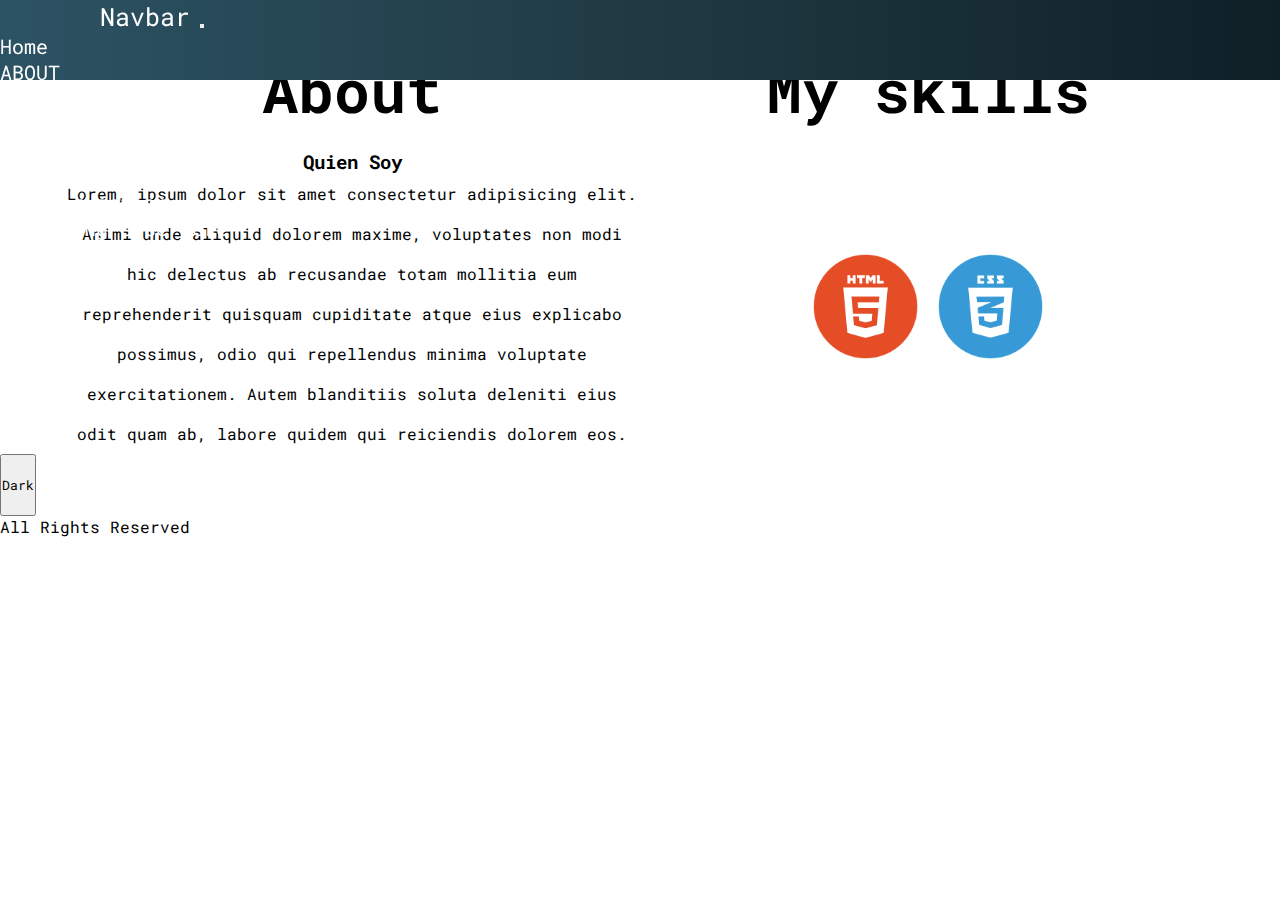
==== html/about.html @ a2f4bc0f "Commit proyecto coder house" ====
<!DOCTYPE html>
<html lang="en">
<head>
    <meta charset="UTF-8">
    <meta http-equiv="X-UA-Compatible" content="IE=edge">
    <meta name="viewport" content="width=device-width, initial-scale=1.0">
    <title>Document</title>
    <link rel="stylesheet" href="/css/main.css">
    <link rel="stylesheet" href="/css/media.css">
    <link href="https://cdn.jsdelivr.net/npm/bootstrap@5.1.0/dist/css/bootstrap.min.css" rel="stylesheet" integrity="sha384-KyZXEAg3QhqLMpG8r+8fhAXLRk2vvoC2f3B09zVXn8CA5QIVfZOJ3BCsw2P0p/We" crossorigin="anonymous">
    <link rel="preconnect" href="https://fonts.googleapis.com">
    <link rel="preconnect" href="https://fonts.gstatic.com" crossorigin>
    <link href="https://fonts.googleapis.com/css2?family=Roboto+Mono&display=swap" rel="stylesheet">
</head>    
<body>

    <!-- Navbar -->
    
    <nav class="navbar navbar-expand-lg navbar-dark bg-dark">
      <div class="container-fluid">
        <a class="navbar-brand" href="#">Navbar</a>
        <button class="navbar-toggler" type="button" data-bs-toggle="collapse" data-bs-target="#navbarNavDropdown" aria-controls="navbarNavDropdown" aria-expanded="true" aria-label="Toggle navigation">
          <span class="navbar-toggler-icon"></span>
        </button>
        <div class="collapse navbar-collapse" id="navbarNavDropdown">
          <ul class="navbar-nav">
            <li class="nav-item">
              <a class="nav-link" aria-current="page" href="#">Home</a>
            </li>
            <li class="nav-item">
              <a class="nav-link" href="/html/about.html">ABOUT</a>
            </li>
            <li class="nav-item">
              <a class="nav-link" href="/html/contact.html">CONTACT</a>
            </li>
            <li class="nav-item">
              <a class="nav-link" href="/html/portafolio.html">PORTAFOLIO</a>
            </li>
            <li class="nav-item">
              <a class="nav-link" href="/html/submenu.html">SUB MENU</a>
            </li>
              <ul class="dropdown-menu" aria-labelledby="navbarDropdownMenuLink">
                <li><a class="dropdown-item" href="#">Action</a></li>
                <li><a class="dropdown-item" href="#">Another action</a></li>
                <li><a class="dropdown-item" href="#">Something else here</a></li>
              </ul>
            </li>
          </ul>
        </div>
      </div>
    </nav>
    <!-- About -->

    <div id="container">
        <div>
            <h2 class="titulo">About</h2>
            <h3 class="subtitulo">Quien Soy</h3>
            <p class="p1">Lorem, ipsum dolor sit amet consectetur adipisicing elit. Animi unde aliquid dolorem maxime, voluptates non modi hic delectus ab recusandae totam mollitia eum reprehenderit quisquam cupiditate atque eius explicabo possimus, odio qui repellendus minima voluptate exercitationem. Autem blanditiis soluta deleniti eius odit quam ab, labore quidem qui reiciendis dolorem eos.</p>
        </div>

        <div class="skills">
            <h2 class="titulo">My skills</h2>
            <img src="/assets/html.png" alt="Logo de html5" class="skills__img">
            <img src="/assets/css.png" alt="logo de css" class="skills__img">
        </div>
    </div>
    <div class="bt">
    <button type="button" class="btn btn-dark">Dark</button>
    </div>
    <!-- Footer -->
    
    <div class="container-fluid bg-black text-light text-center p-3" >
        <span>All Rights Reserved</span>
    </div>

    <!-- JS -->
    <script src="js\indes.js"></script>
    <script src="https://cdn.jsdelivr.net/npm/bootstrap@5.1.0/dist/js/bootstrap.bundle.min.js" integrity="sha384-U1DAWAznBHeqEIlVSCgzq+c9gqGAJn5c/t99JyeKa9xxaYpSvHU5awsuZVVFIhvj" crossorigin="anonymous"></script>
    
</body>
</html>
---- css/main.css ----
* {
  margin: 0;
  padding: 0;
  font-family: 'Roboto Mono', monospace;
}

/* Navbar */
hr {
  color: #2c2a2a88;
  width: 70%;
  margin: auto;
  margin-bottom: 100px;
  margin-top: 100px;
}

.container {
  width: 100%;
  display: -webkit-box;
  display: -ms-flexbox;
  display: flex;
  -ms-flex-pack: distribute;
      justify-content: space-around;
}

.navbar {
  display: -webkit-box;
  display: -ms-flexbox;
  display: flex;
  -webkit-box-pack: justify;
      -ms-flex-pack: justify;
          justify-content: space-between;
  margin: 0 auto;
  background: #0F2027;
  /* fallback for old browsers */
  /* Chrome 10-25, Safari 5.1-6 */
  background: -webkit-gradient(linear, left top, right top, from(#2C5364), color-stop(#203A43), to(#0F2027));
  background: linear-gradient(to right, #2C5364, #203A43, #0F2027);
  /* W3C, IE 10+/ Edge, Firefox 16+, Chrome 26+, Opera 12+, Safari 7+ */
  height: 80px;
  position: fixed;
  z-index: +1;
  width: 100%;
}

.navbar .navbar__logo {
  font-size: 30px;
  font-weight: bold;
  padding: 0 40px;
  line-height: 80px;
}

.navbar .navbar__links {
  display: -webkit-inline-box;
  display: -ms-inline-flexbox;
  display: inline-flex;
  margin-right: 10px;
  list-style: none;
}

.navbar .navbar__link {
  font-size: 18px;
  margin: 0 0px;
  line-height: 80px;
  text-transform: uppercase;
  width: -webkit-max-content;
  width: -moz-max-content;
  width: max-content;
  padding: 0px 5px;
}

.navbar .navbar__link a {
  padding: 8px 12px;
  border-radius: 3px;
}

.navbar .navbar__link a:hover {
  color: #bbbbbb;
  -webkit-transition: 1s;
  transition: 1s;
}

.navbar .navbar__toggle {
  color: white;
  background: black;
  border: none;
  font-size: 30px;
  padding: 0 20px;
  line-height: 60px;
  cursor: pointer;
  display: none;
}

a {
  color: white;
  text-decoration: none;
}

.collapse {
  -webkit-box-pack: end;
      -ms-flex-pack: end;
          justify-content: flex-end;
  padding-right: 100px;
  font-size: 20px;
}

.navbar-brand {
  padding-left: 100px;
  font-size: 25px;
}

#logo {
  border: 1px solid #ffffff;
  padding: 2px 7px;
  border-radius: 7px;
}

#logo:hover {
  background-color: #525050;
  color: #bbbbbb;
}

/* Submenu */
.submenu__list {
  position: absolute;
  background: #333333;
  width: 10%;
  visibility: hidden;
  opacity: 0;
  -webkit-transition: opacity 1.5s;
  transition: opacity 1.5s;
  list-style: none;
}

.submenu__list .submenu__list li a {
  display: block;
  padding: 15px;
  color: #fff;
  font-family: 'Open sans';
  text-decoration: none;
}

.navbar__links li:hover .submenu__list {
  visibility: visible;
  opacity: 1;
}

.submenu__item {
  list-style: none;
}

.submenu__item:hover {
  background-color: #464646;
}

/* Home */
section {
  text-align: center;
  background: white;
}

.home {
  min-height: 100vh;
  display: -webkit-box;
  display: -ms-flexbox;
  display: flex;
  padding: 30px;
  -webkit-box-pack: center;
      -ms-flex-pack: center;
          justify-content: center;
  -webkit-box-align: center;
      -ms-flex-align: center;
          align-items: center;
  background: rgba(0, 0, 0, 0.5);
  position: relative;
}

.home .home__background {
  background-color: #8e8e8e;
  background-image: url(/assets/background.png);
  background-attachment: fixed;
  background-size: cover;
  background-position: center;
  height: 100%;
  width: 100%;
  position: absolute;
  z-index: -1;
}

.home .home__profile {
  height: 250px;
  border-radius: 50%;
}

.home .home__title {
  font-size: 60px;
  text-shadow: 1px 1px black;
  color: #3367d6;
}

.home__title--primary,
.home__title--secondary {
  font-size: 45px;
  color: #f5f5f5;
  text-shadow: 1px 1px black;
}

.section__title {
  color: red;
  font-size: 35px;
  margin-bottom: 30px;
  display: -webkit-box;
  display: -ms-flexbox;
  display: flex;
}

/* About */
#container {
  width: 90%;
  display: -ms-grid;
  display: grid;
  text-align: center;
  margin: auto;
  padding-top: 50px;
  -ms-grid-columns: 1fr 1fr;
      grid-template-columns: 1fr 1fr;
}

.skills .skills__img {
  width: 20%;
  margin-top: 100px;
}

.titulo {
  font-size: 60px;
  margin-bottom: 20px;
  text-align: center;
}

/* Portafolio */
.container .titulo {
  font-size: 60px;
  margin-bottom: 20px;
  text-align: center;
}

.container .subtitulo {
  line-height: 100px;
  font-size: 31px;
}

.p1 {
  line-height: 40px;
}

.grid {
  display: -ms-grid;
  display: grid;
  width: 70%;
  margin: auto;
  -webkit-box-pack: center;
      -ms-flex-pack: center;
          justify-content: center;
  -ms-grid-columns: 1fr 1fr 1fr;
      grid-template-columns: 1fr 1fr 1fr;
  gap: 50px;
}

.relleno {
  width: 90%;
  padding: 40px 0px;
}

.relleno .relleno:hover {
  -webkit-transform: scale(1.1, 1.1);
          transform: scale(1.1, 1.1);
  -webkit-transition-duration: 0.5s;
          transition-duration: 0.5s;
}

/* Contact */
#base {
  margin-top: 0px;
  margin-bottom: 100px;
}

#about {
  margin: 0px;
  color: #010000;
  width: 0%;
}

/* flexbox */
.flexbox {
  display: -webkit-inline-box;
  display: -ms-inline-flexbox;
  display: inline-flex;
  width: 100%;
  max-width: 990px;
  margin-top: 100px;
}

.flexbox .flexbox__parrafo {
  margin: 0px 110px;
  -webkit-box-pack: center;
      -ms-flex-pack: center;
          justify-content: center;
  -webkit-box-align: center;
      -ms-flex-align: center;
          align-items: center;
}

.flexbox .flexbox__img {
  width: 35%;
  padding: 50px;
  margin: auto;
  -webkit-box-pack: center;
      -ms-flex-pack: center;
          justify-content: center;
  -webkit-box-align: center;
      -ms-flex-align: center;
          align-items: center;
}

/* Footer */
.footer {
  display: -ms-grid;
  display: grid;
  width: 100%;
  margin: auto;
  -webkit-box-pack: center;
      -ms-flex-pack: center;
          justify-content: center;
  gap: 51px;
  color: white;
  background-color: #000000;
  height: 100px;
  -webkit-box-align: center;
      -ms-flex-align: center;
          align-items: center;
  margin-top: 100px;
  clear: both;
  background: #0F2027;
  /* fallback for old browsers */
  /* Chrome 10-25, Safari 5.1-6 */
  background: -webkit-gradient(linear, left top, right top, from(#2C5364), color-stop(#203A43), to(#0F2027));
  background: linear-gradient(to right, #2C5364, #203A43, #0F2027);
  /* W3C, IE 10+/ Edge, Firefox 16+, Chrome 26+, Opera 12+, Safari 7+ */
}

.footer .footer--bottom {
  position: fixed;
  bottom: 0;
}

/* relleno */
.p {
  width: 35%;
  background: #0F2027;
  /* fallback for old browsers */
  /* Chrome 10-25, Safari 5.1-6 */
  background: -webkit-gradient(linear, left top, right top, from(#2C5364), color-stop(#203A43), to(#0F2027));
  background: linear-gradient(to right, #2C5364, #203A43, #0F2027);
  /* W3C, IE 10+/ Edge, Firefox 16+, Chrome 26+, Opera 12+, Safari 7+ */
  color: #bbbbbb;
  margin: auto;
  margin-top: 2%;
  padding: 20px;
}

.btn {
  margin: auto;
  padding: 20px 0px;
}

.container {
  padding-bottom: 20px !important;
}

.p:hover {
  color: black;
  background: #bbbaba;
}
/*# sourceMappingURL=main.css.map */
---- css/media.css ----
@media (max-height: 1500px) {  

  body {
    min-height: 100vh;
  }

  /* Navbar */

  hr {
    width: 80%;
  }
  
  .navbar {
      height: 100px;
  }
    
  .navbar__logo {
      font-size: 38px;
      padding: 10px 40px;
  }
  
  #logo{
    border-radius: 9px;
  }
    
  .navbar__link {
      font-size: 22px;
      margin: 10px 0px;
  }

  /* Flexbox */

  .flexbox {
    display: inline-flex;
    width: 90%;
    margin-top: 100px;
  }

  .flexbox__parrafo {
    margin: 100px 100px;
    justify-content: center;
    align-items: center;
  }

  .flexbox__img {
    width: 35%;
    padding: 10px 30px;
  }

  /* Contact */

  .titulo {
    margin-top: 100px;
  }

  .titulo--contact {
    margin-top: 300px;
  }

  .grid--portafolio {
    margin-top: 180px;
    grid-template-columns: 1fr 1fr;
  }
}

@media (max-height: 900px) {

  /* Navbar */

  hr {
    width: 70%;
  }
  
  .navbar {
      height: 80px;
  }
    
  .navbar__logo {
      font-size: 30px;
      padding: 0 40px;
  }
  
  #logo{
    padding: 2px 7px;
  }
    
  .navbar__link {
      font-size: 18px;
      margin: 0 0px;
      padding: 0px 5px;
  }

    /* Flexbox */

    .flexbox {
      width: 100%;
    }
  
    .flexbox__parrafo {
      margin: 0px 110px;
    }
  
    .flexbox__img {
      width: 35%;
      padding: 50px;
    }

    /* Contact */

    #contact {
      margin-top: 0px;
    }
  
    .titulo {
      margin-top: 0px;
    }
  
    /* Portafolio */

    .grid--portafolio {
      margin-top: 50px;
      grid-template-columns: 1fr 1fr 1fr;
    }
}

@media (max-width: 768px) {  

  /* Navbar */

  .navbar {
    height: 60px;
  }

  .navbar__logo {
    font-size: 25px;
    padding: 0 20px;
    line-height: 60px;
  }

  .navbar__links {
    flex-direction: column;
    align-items: center;
    margin: 0;
    background-color: #000000;
    position: fixed;
    top: 60px;
    width: 100%;
    padding: 20px 0;
    height: calc(100% - 60px);
    overflow-y: auto;

    left: 100%;
    transition: left 0.3s;
  }

  .navbar__link {
    line-height: 70px;
  }

  .navbar__link a:hover {
    background: none;
    color: #bbbbbb;
  }

  .navbar__toggle {
      display: block;
  }

  .navbar__toggle:hover {
    color: #bbbbbb;
  }

  .navbar__links_visible {
      left: 0px;
    }
  
  .navbar__toggle:focus:not(:focus-visible) {
      outline: none;
  }

  .submenu__list {
      width: 20%;
  }
  /* Home */
  
  .home {
    flex-direction: column;
    padding: 30px;
    padding-top: 30px;
    position: relative;
  }

  .home__profile {
    height: 180px;
    border-radius: 10%;
    padding-top: 15%;
  }

  .home__title {
    font-size: 40px;
  }
  
  .home__title--primary,
  .home__title--secondary {
    font-size: 37px;
  }

  #base {
    width: 100%;
  }

  /* About */

  #container {
    grid-template-columns:1fr;
  }

  .container__div {
    margin: 30px 0px;
  }

  .skills {
    width: 35%;
    margin: 20px 0px;
    margin-bottom: 50px;
  }

  /* Portafolio */

  .titulo {
    font-size: 50px;
    margin: 20px 0px;
    text-align: center;
  }

  .grid {
    display: grid;
    width: 100%;
    margin: auto;
    justify-content: space-evenly;
    align-items: center;
    justify-items: center;
    grid-template-columns: 1fr 1fr;
    gap: 20px;
  }

  .grid--portafolio {
    gap: 0px;
  }

  .relleno--portafolio {
    padding-top: 0px;
  }

  .relleno {
    width: 80%;
    align-items: center;
  }
  
  .grid--contac {
    grid-template-columns: 1fr 1fr 1fr;
    width: 90%;
  }

  /* flexbox */

  .flexbox {
    display: inline-flex;
    width: 80%;
    margin-top: 100px;
  }

  .flexbox__parrafo {
    margin: 0px 30px;
    justify-content: center;
    align-items: center;
  }

  .flexbox__img {
    width: 35%;
    padding: 10px 30px;
  }

  /* Footer */
  
  .footer--media {
    margin-top: 150px;
  }
}

@media (max-width: 400px) {

  /* Home */

  .home {
    padding: 10px;
    padding-top: 41px;
    position: relative;
  }

  /* About */

  .skills {
    margin-bottom: 50px;
  }

  /* Portafolio */

  .relleno--index {
    padding: 5px;
  }

  /* Flexbox */

  .flexbox__parrafo {
    font-size: 10px;
  }

  .flexbox__img {
    width: 80px;
  }

  .submenu__list {
    width: 40%;
  }

}
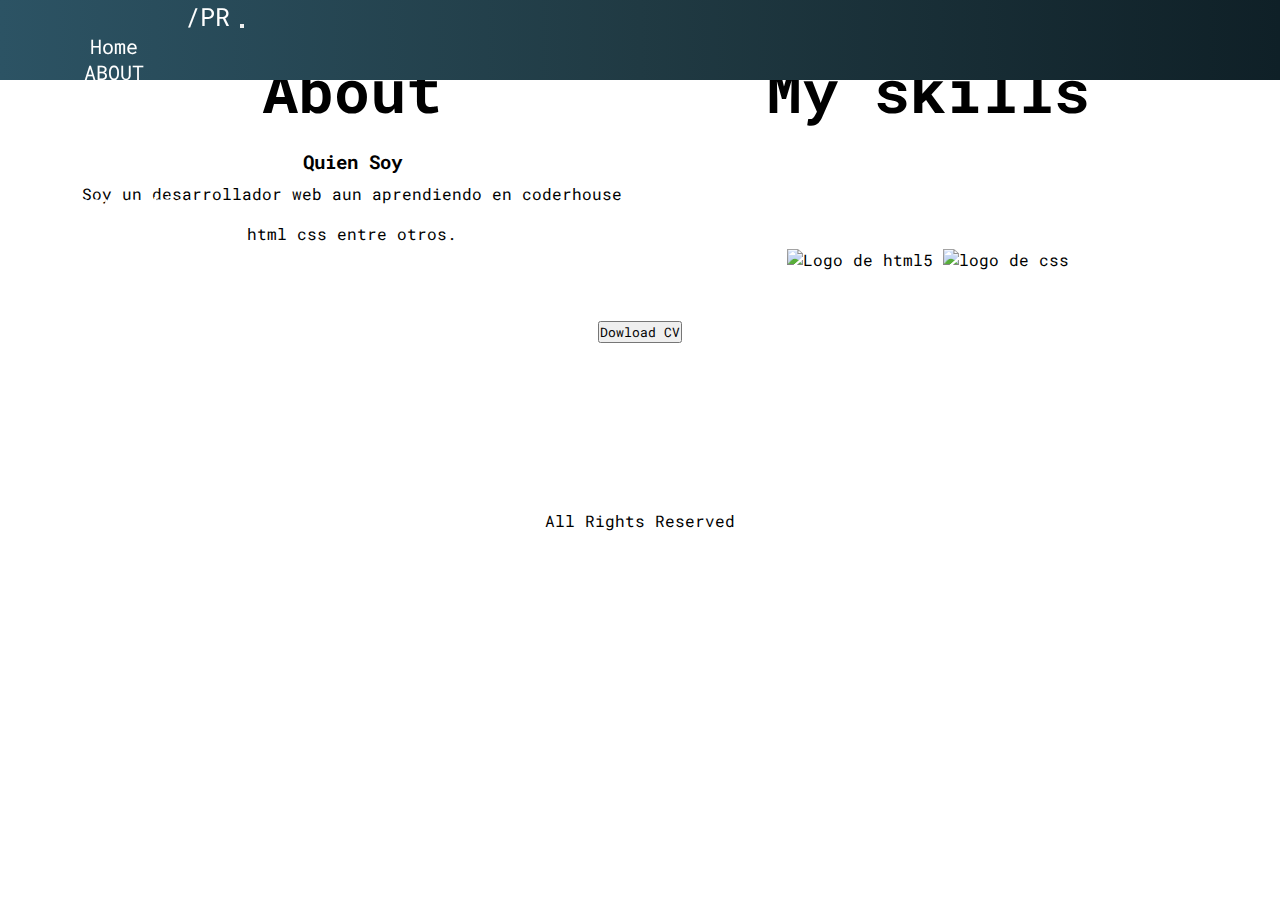
==== commit 57630f27: "Commit proyecto asd" ====
--- a/html/about.html
+++ b/html/about.html
@@ -16,62 +16,68 @@
 
     <!-- Navbar -->
     
-    <nav class="navbar navbar-expand-lg navbar-dark bg-dark">
-      <div class="container-fluid">
-        <a class="navbar-brand" href="#">Navbar</a>
-        <button class="navbar-toggler" type="button" data-bs-toggle="collapse" data-bs-target="#navbarNavDropdown" aria-controls="navbarNavDropdown" aria-expanded="true" aria-label="Toggle navigation">
-          <span class="navbar-toggler-icon"></span>
-        </button>
-        <div class="collapse navbar-collapse" id="navbarNavDropdown">
-          <ul class="navbar-nav">
-            <li class="nav-item">
-              <a class="nav-link" aria-current="page" href="#">Home</a>
-            </li>
-            <li class="nav-item">
-              <a class="nav-link" href="/html/about.html">ABOUT</a>
-            </li>
-            <li class="nav-item">
-              <a class="nav-link" href="/html/contact.html">CONTACT</a>
-            </li>
-            <li class="nav-item">
-              <a class="nav-link" href="/html/portafolio.html">PORTAFOLIO</a>
-            </li>
-            <li class="nav-item">
-              <a class="nav-link" href="/html/submenu.html">SUB MENU</a>
-            </li>
-              <ul class="dropdown-menu" aria-labelledby="navbarDropdownMenuLink">
-                <li><a class="dropdown-item" href="#">Action</a></li>
-                <li><a class="dropdown-item" href="#">Another action</a></li>
-                <li><a class="dropdown-item" href="#">Something else here</a></li>
-              </ul>
-            </li>
-          </ul>
+    <section>
+      <nav class="navbar navbar-expand-lg navbar-dark bg-dark">
+        <div class="container-fluid">
+          <a class="navbar-brand" href="./index.html">/PR</a>
+          <button class="navbar-toggler" type="button" data-bs-toggle="collapse" data-bs-target="#navbarNavDropdown" aria-controls="navbarNavDropdown" aria-expanded="true" aria-label="Toggle navigation">
+            <span class="navbar-toggler-icon"></span>
+          </button>
+          <div class="collapse navbar-collapse" id="navbarNavDropdown">
+            <ul class="navbar-nav">
+              <li class="nav-item">
+                <a class="nav-link" aria-current="page" href="./index.html">Home</a>
+              </li>
+              <li class="nav-item">
+                <a class="nav-link" href="./html/about.html">ABOUT</a>
+              </li>
+              <li class="nav-item">
+                <a class="nav-link" href="./html/contact.html">CONTACT</a>
+              </li>
+              <li class="nav-item">
+                <a class="nav-link" href="./html/portafolio.html">PORTAFOLIO</a>
+              </li>
+              <li class="nav-item">
+                <a class="nav-link" href="./html/submenu.html">SUB MENU</a>
+              </li>
+                <ul class="dropdown-menu" aria-labelledby="navbarDropdownMenuLink">
+                  <li><a class="dropdown-item" href="#">Action</a></li>
+                  <li><a class="dropdown-item" href="#">Another action</a></li>
+                  <li><a class="dropdown-item" href="#">Something else here</a></li>
+                </ul>
+              </li>
+            </ul>
+          </div>
         </div>
-      </div>
-    </nav>
+      </nav>
+    </section>
+
     <!-- About -->
 
-    <div id="container">
-        <div>
-            <h2 class="titulo">About</h2>
-            <h3 class="subtitulo">Quien Soy</h3>
-            <p class="p1">Lorem, ipsum dolor sit amet consectetur adipisicing elit. Animi unde aliquid dolorem maxime, voluptates non modi hic delectus ab recusandae totam mollitia eum reprehenderit quisquam cupiditate atque eius explicabo possimus, odio qui repellendus minima voluptate exercitationem. Autem blanditiis soluta deleniti eius odit quam ab, labore quidem qui reiciendis dolorem eos.</p>
-        </div>
+    <section>
+      <div id="container">
+          <div>
+              <h2 class="titulo">About</h2>
+              <h3 class="subtitulo">Quien Soy</h3>
+              <p class="p1">Soy un desarrollador web aun aprendiendo en coderhouse html css entre otros.</p>
+          </div>
 
-        <div class="skills">
-            <h2 class="titulo">My skills</h2>
-            <img src="/assets/html.png" alt="Logo de html5" class="skills__img">
-            <img src="/assets/css.png" alt="logo de css" class="skills__img">
-        </div>
-    </div>
-    <div class="bt">
-    <button type="button" class="btn btn-dark">Dark</button>
-    </div>
+          <div class="skills">
+              <h2 class="titulo">My skills</h2>
+              <img src="./assets/html.png" alt="Logo de html5" class="skills__img">
+              <img src="./assets/css.png" alt="logo de css" class="skills__img">
+          </div>
+      </div>
+      <div class="buton">
+        <button type="button" class="buton1" >Dowload CV</button>
+      </div>
+    </section>  
     <!-- Footer -->
-    
-    <div class="container-fluid bg-black text-light text-center p-3" >
-        <span>All Rights Reserved</span>
-    </div>
+    <section>
+      <div class="container-fluid bg-black text-light text-center p-3" >
+          <span>All Rights Reserved</span>
+      </div>
+    </section>
 
     <!-- JS -->
     <script src="js\indes.js"></script>
--- a/css/main.css
+++ b/css/main.css
@@ -236,6 +236,15 @@
   text-align: center;
 }
 
+.button {
+  padding-left: 100px;
+}
+
+.buton {
+  margin-top: 50px;
+  margin-bottom: 167px;
+}
+
 /* Portafolio */
 .container .titulo {
   font-size: 60px;
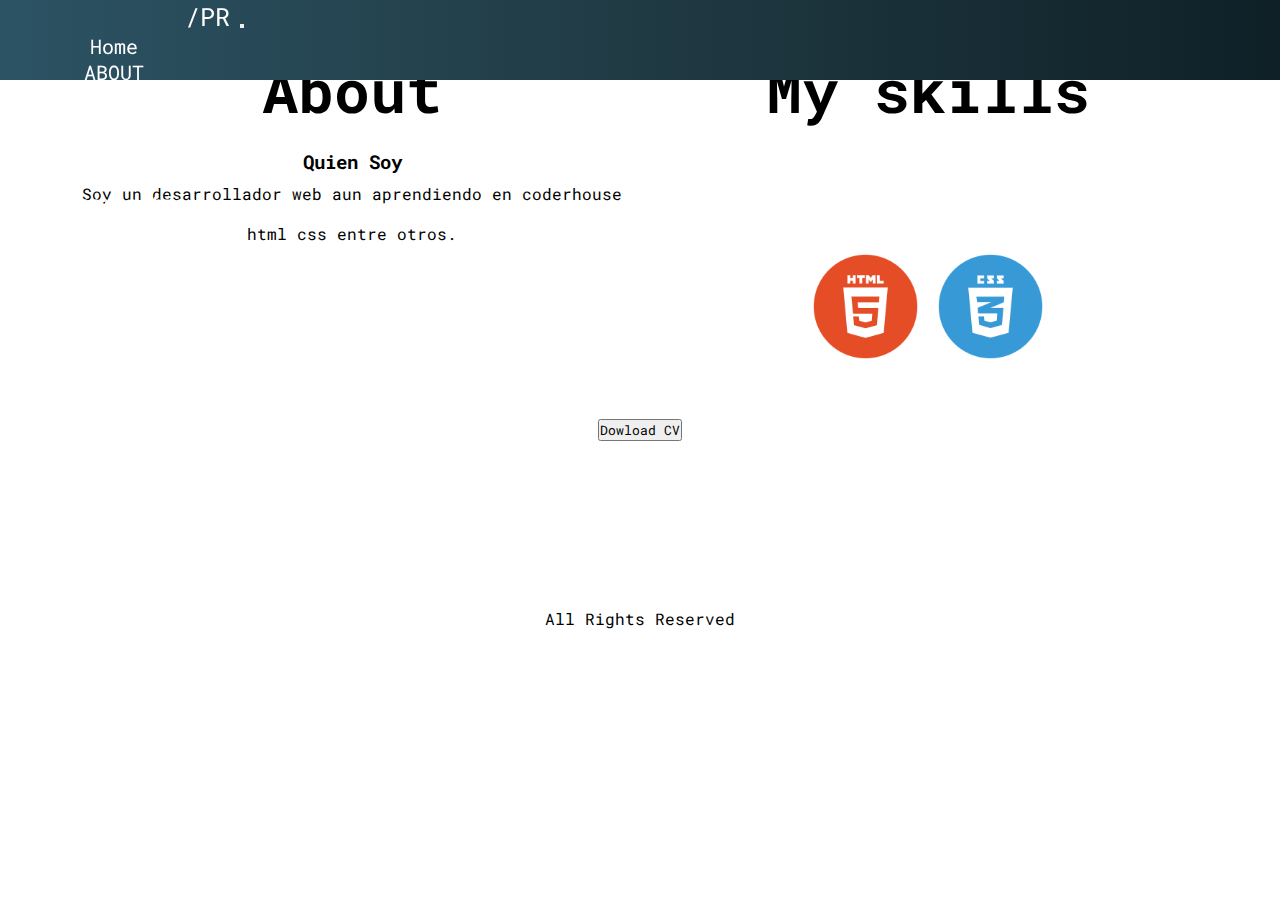
==== commit f413e51d: "proyecyo" ====
--- a/html/about.html
+++ b/html/about.html
@@ -15,42 +15,41 @@
 <body>
 
     <!-- Navbar -->
-    
     <section>
       <nav class="navbar navbar-expand-lg navbar-dark bg-dark">
-        <div class="container-fluid">
-          <a class="navbar-brand" href="./index.html">/PR</a>
-          <button class="navbar-toggler" type="button" data-bs-toggle="collapse" data-bs-target="#navbarNavDropdown" aria-controls="navbarNavDropdown" aria-expanded="true" aria-label="Toggle navigation">
-            <span class="navbar-toggler-icon"></span>
-          </button>
-          <div class="collapse navbar-collapse" id="navbarNavDropdown">
-            <ul class="navbar-nav">
-              <li class="nav-item">
-                <a class="nav-link" aria-current="page" href="./index.html">Home</a>
-              </li>
-              <li class="nav-item">
-                <a class="nav-link" href="./html/about.html">ABOUT</a>
-              </li>
-              <li class="nav-item">
-                <a class="nav-link" href="./html/contact.html">CONTACT</a>
-              </li>
-              <li class="nav-item">
-                <a class="nav-link" href="./html/portafolio.html">PORTAFOLIO</a>
-              </li>
-              <li class="nav-item">
-                <a class="nav-link" href="./html/submenu.html">SUB MENU</a>
-              </li>
-                <ul class="dropdown-menu" aria-labelledby="navbarDropdownMenuLink">
-                  <li><a class="dropdown-item" href="#">Action</a></li>
-                  <li><a class="dropdown-item" href="#">Another action</a></li>
-                  <li><a class="dropdown-item" href="#">Something else here</a></li>
-                </ul>
-              </li>
-            </ul>
+          <div class="container-fluid">
+            <a class="navbar-brand" href="/index.html">/PR</a>
+            <button class="navbar-toggler" type="button" data-bs-toggle="collapse" data-bs-target="#navbarNavDropdown" aria-controls="navbarNavDropdown" aria-expanded="true" aria-label="Toggle navigation">
+              <span class="navbar-toggler-icon"></span>
+            </button>
+            <div class="collapse navbar-collapse" id="navbarNavDropdown">
+              <ul class="navbar-nav">
+                <li class="nav-item">
+                  <a class="nav-link" aria-current="page" href="/index.html">Home</a>
+                </li>
+                <li class="nav-item">
+                  <a class="nav-link" href="./about.html">ABOUT</a>
+                </li>
+                <li class="nav-item">
+                  <a class="nav-link" href="./contact.html">CONTACT</a>
+                </li>
+                <li class="nav-item">
+                  <a class="nav-link" href="./portafolio.html">PORTAFOLIO</a>
+                </li>
+                <li class="nav-item">
+                  <a class="nav-link" href="./submenu.html">SUB MENU</a>
+                </li>
+                  <ul class="dropdown-menu" aria-labelledby="navbarDropdownMenuLink">
+                    <li><a class="dropdown-item" href="#">Action</a></li>
+                    <li><a class="dropdown-item" href="#">Another action</a></li>
+                    <li><a class="dropdown-item" href="#">Something else here</a></li>
+                  </ul>
+                </li>
+              </ul>
+            </div>
           </div>
-        </div>
-      </nav>
-    </section>
+        </nav>
+      </section>
 
     <!-- About -->
 
@@ -64,8 +63,8 @@
 
           <div class="skills">
               <h2 class="titulo">My skills</h2>
-              <img src="./assets/html.png" alt="Logo de html5" class="skills__img">
-              <img src="./assets/css.png" alt="logo de css" class="skills__img">
+              <img src="/assets/html.png" alt="Logo de html5" class="skills__img">
+              <img src="/assets/css.png" alt="logo de css" class="skills__img">
           </div>
       </div>
       <div class="buton">
--- a/css/media.css
+++ b/css/media.css
@@ -1,128 +1,3 @@
-@media (max-height: 1500px) {  
-
-  body {
-    min-height: 100vh;
-  }
-
-  /* Navbar */
-
-  hr {
-    width: 80%;
-  }
-  
-  .navbar {
-      height: 100px;
-  }
-    
-  .navbar__logo {
-      font-size: 38px;
-      padding: 10px 40px;
-  }
-  
-  #logo{
-    border-radius: 9px;
-  }
-    
-  .navbar__link {
-      font-size: 22px;
-      margin: 10px 0px;
-  }
-
-  /* Flexbox */
-
-  .flexbox {
-    display: inline-flex;
-    width: 90%;
-    margin-top: 100px;
-  }
-
-  .flexbox__parrafo {
-    margin: 100px 100px;
-    justify-content: center;
-    align-items: center;
-  }
-
-  .flexbox__img {
-    width: 35%;
-    padding: 10px 30px;
-  }
-
-  /* Contact */
-
-  .titulo {
-    margin-top: 100px;
-  }
-
-  .titulo--contact {
-    margin-top: 300px;
-  }
-
-  .grid--portafolio {
-    margin-top: 180px;
-    grid-template-columns: 1fr 1fr;
-  }
-}
-
-@media (max-height: 900px) {
-
-  /* Navbar */
-
-  hr {
-    width: 70%;
-  }
-  
-  .navbar {
-      height: 80px;
-  }
-    
-  .navbar__logo {
-      font-size: 30px;
-      padding: 0 40px;
-  }
-  
-  #logo{
-    padding: 2px 7px;
-  }
-    
-  .navbar__link {
-      font-size: 18px;
-      margin: 0 0px;
-      padding: 0px 5px;
-  }
-
-    /* Flexbox */
-
-    .flexbox {
-      width: 100%;
-    }
-  
-    .flexbox__parrafo {
-      margin: 0px 110px;
-    }
-  
-    .flexbox__img {
-      width: 35%;
-      padding: 50px;
-    }
-
-    /* Contact */
-
-    #contact {
-      margin-top: 0px;
-    }
-  
-    .titulo {
-      margin-top: 0px;
-    }
-  
-    /* Portafolio */
-
-    .grid--portafolio {
-      margin-top: 50px;
-      grid-template-columns: 1fr 1fr 1fr;
-    }
-}
-
 @media (max-width: 768px) {  
 
   /* Navbar */
@@ -288,40 +163,11 @@
   }
 }
 
-@media (max-width: 400px) {
+@media (max-width: 415px) {
 
-  /* Home */
-
-  .home {
-    padding: 10px;
-    padding-top: 41px;
-    position: relative;
-  }
-
-  /* About */
-
-  .skills {
-    margin-bottom: 50px;
-  }
-
-  /* Portafolio */
-
-  .relleno--index {
-    padding: 5px;
-  }
-
-  /* Flexbox */
-
-  .flexbox__parrafo {
-    font-size: 10px;
-  }
-
-  .flexbox__img {
-    width: 80px;
-  }
-
-  .submenu__list {
-    width: 40%;
+  .home__title--primary,
+  .home__title--secondary {
+    font-size: 20px !important;
   }
 
 }